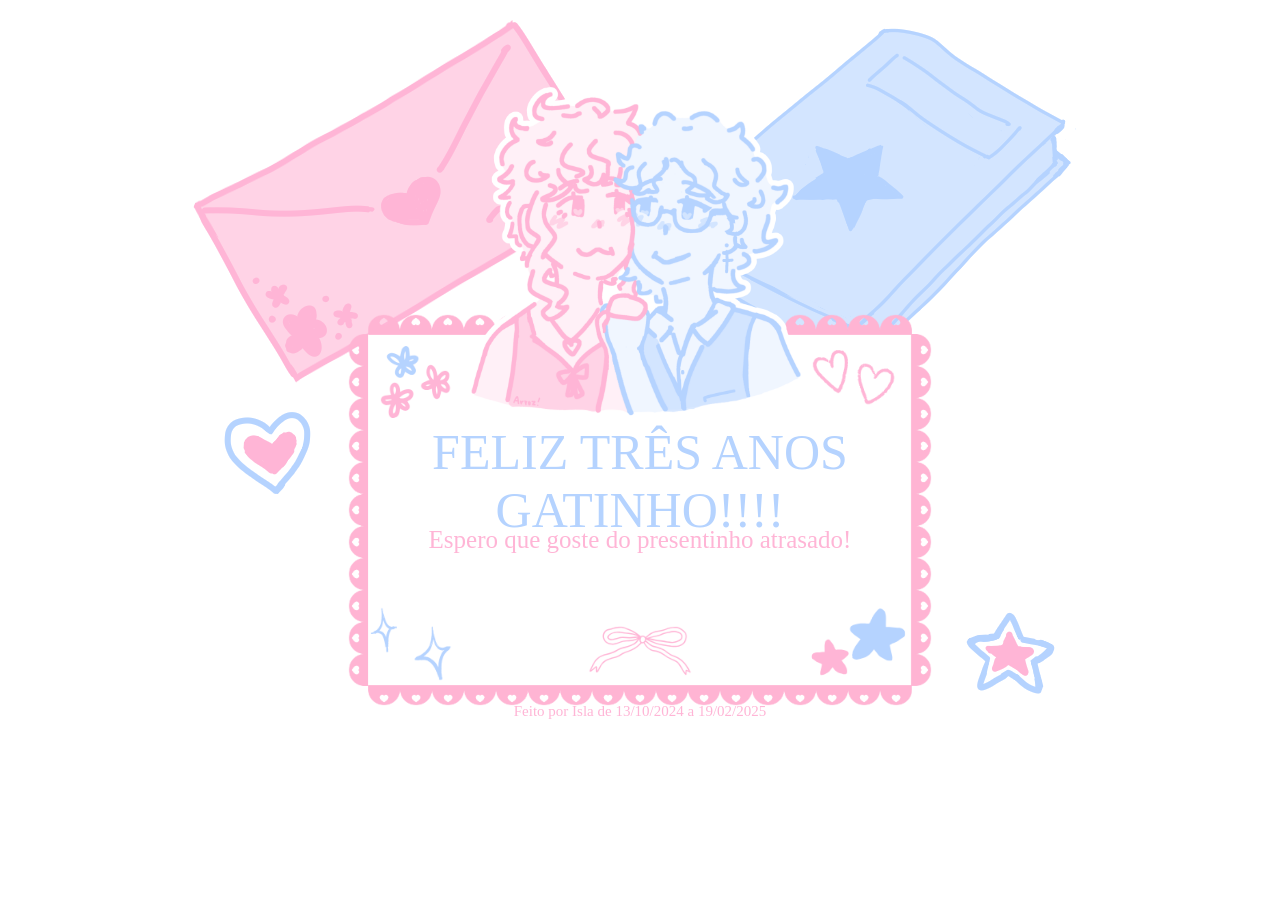
==== 3yrs/index.html @ 11ce3ec3 "Add files via upload" ====
<!DOCTYPE html>

<html>
    <head>
        <meta charset="utf-8">
        <title>owo ily</title>
        <style type="text/css">
            #main{
                position: relative;
                width: 900px;
                height: 700px;
                left: 50%;
                margin-left: -450px;
                margin-top: -40px;
                text-align: center;
            }
            #album{
                position: absolute;
				top: 1%;
				right: 0;
            }
            #carta{
                position: absolute;
				top: 1%;
				left: 0;
            }
            #cartao{
                position: absolute;
				bottom: 0;
				left: 50%;
                margin-left: -300px;
                height: 400px;
            }
            #boiolas{
                position: absolute;
				top: 10%;
				left: 50%;
                margin-left: -180px;
                height: 350px;
            }
            #mudar{
                position: absolute;
				bottom: 1%;
				right: 3%;
            }
            #carta_aberta{
                position: relative;
                width: min-content;
                height: min-content;
                top:-7px;
                left: 50%;
                margin-left: -307px;
                margin-bottom: -50px;
            }
            #album_aberto{
                position: relative;
                width: 1000px;
                height: 730px;
                top:-20px;
                left: 50%;
                padding: 0px;
                margin-left: -500px;
                margin-bottom: -50px;
            }
            .voltar{
                position: absolute;
				top: 10px;
				left: 10px;
            }
            #musga{
                position: fixed;
				top: 75%;
				left: 1%;
            }
            @font-face {
                font-family: moreSugarRegular;
                src: url(fontes/MoreSugar-Regular.otf);
            }
            @font-face {
                font-family: moreSugarThin;
                src: url(fontes/MoreSugar-Thin.otf);
            }
            @font-face {
                font-family: lumiosUsed;
                src: url(fontes/LumiosTypewriter-Used.woff);
            }
        </style>
    </head>

    <body>
        <div id="main">
            <img id="album" src="album.png" onclick="abrir_album()">
            <img id="carta" src="carta.png" onclick="abrir_carta()">
            <img id="cartao" src="cartao.png">
            <p style="position: relative; font-size: 50px; top: 59%; font-family: moreSugarRegular; color: #b5d3ff;">FELIZ TRÊS ANOS<br>GATINHO!!!!</p>
            <p style="position: relative; font-size: 25px; top: 50%; font-family: moreSugarRegular; color: #ffb5d6;">Espero que goste do presentinho atrasado!</p>
            <img id="boiolas" src="boiolas 1.png">
            <img style="position: absolute; bottom: 30%; left: 3%;" src="decor main.png">
            <img id="mudar" src="mudar.png" onclick="roupitas()">
        </div>
        <div id="pg_carta" style="height:min-content;">
            <div id="carta_aberta">
                <img id="carta_bg" style="height: 720px;" src="carta aberta.png">
                <p style="position: absolute; font-size: 20px; top: 7%; left: 10%; font-family: lumiosUsed; color: #b5d3ff;">Nate, meu amor,</p>
                <div style="position: absolute; width: 480px; height: 430px; top: 15%; left: 10%; overflow: auto; font-size: 15px; font-family: lumiosUsed; color: #ffb5d6;">
                    <p style="margin-top: 0;">FINALMENTE TERMINEI MEU PRESENTE!!!! Espero q você goste apesar do atraso, fiz com muito carinho! Deu um trabalhão também mas tô bem feliz com o resultado :D</p>
                    <p>Cara, três anos!!!!! Meu Deus!!!!! Pode parecer pouco às vezes mas isso é tipo. 1095 dias. Se bem que pra mim o melhor jeito de entender esse número é perceber o quanto a gente mudou e pensar em todos os nossos momentos juntos até então. Além disso, 3 anos é tipo, só de namoro cara!! A gente tem mais uns 3 anos de história antes disso!!! Juro que se eu parar muito pra pensar eu nem acredito, parece ficção hehehdshjgajh imagina contar pra mini eu onde a gente tá agora!!!!</p>
                    <p>Muito muito obrigado por estar comigo por todo esse tempo! Cê não ironicamente é uma parte extremamente importante de mim, e eu não consigo nem imaginar como teria sido a minha vida sem você.</p>
                    <p>Mal posso esperar pra te ver de novo, e tô mais ansioso ainda pro dia que eu não precisar esperar mais sdhjgasdf juro pra ti que toda vez que penso nisso, nesse futuro contigo, eu dou tela azul e fico de boca aberta porque eu simplesmente não acredito que você é MEU NAMORADO?????? QUE????????? (eu tive que parar de escrever umas 3 vezes no mínimo pra surtar ehdjhsagdfasudyfa) </p>
                    <p>Mas até esse tão aguardado futuro eu espero que a gente tenha muitos outros momentos bons juntos!! Espero poder ser ume namorade cada vez melhor também! Eu te amo demais eu- *explodo em mil pedaços* </p>
                    <p style="margin-bottom: 0;">Não mas brincadeiras a parte, eu te amo tanto tanto tanto meu Deus, eu sou tão feliz de te ter na minha vida!!!!! Espero que esse amor sempre chegue em você, pra você nunca esquecer, viu?? EU TE AMO EU TE AMO EU TE AMO MUITO MUITO MEU GATINHO!!!!!!!!! <33333</p>
                </div>
                <p style="position: absolute; font-size: 20px; top: 73%; right: 20%; font-family: lumiosUsed; color: #b5d3ff; text-align: right;">Quase implodindo de viadagem,<br>Isla, seu amor.</p>
                <p style="position: absolute; font-size: 15px; top: 88%; left: 23%; font-family: lumiosUsed; color: #ffb5d6;">PS: tem um botão secreto na<br>página principal, espero que goste! ;3</p>
            </div>
            <img class="voltar" src="voltar.png" onclick="home()">
        </div>
        <div id="pg_album">
            <div id="album_aberto">
                <img id="album_bg" style="position: absolute; z-index: -1;" src="album aberto.png">
                <img style="height: 160px; position: absolute; top: 15%; left: 10%;" src="fotinhas/IMG-20240414-WA0091.jpg">
                <p style="position: absolute; font-size: 20px; top: 35%; left: 19.5%; text-align:center; font-family: moreSugarThin; color: #ffb5d6;">Anime Buzz 2024<br>14/04/24</p>
                <img style="height: 200px; position: absolute; top: 10%; right: 33%;" src="fotinhas/Screenshot_20230407-221036.png">
                <img style="height: 200px; position: absolute; top: 10%; right: 10%;" src="fotinhas/IMG-20240824-WA0036.jpg">
                <p style="position: absolute; font-size: 20px; top: 35%; right: 18%; text-align:center; font-family: moreSugarThin; color: #ffb5d6;">Fotinhos no shopping!</p>
                <p style="position: absolute; font-size: 20px; top: 39%; right: 11%; text-align:center; font-family: moreSugarThin; color: #ffb5d6;">24/08/24</p>
                <p style="position: absolute; font-size: 20px; top: 39%; right: 34.5%; text-align:center; font-family: moreSugarThin; color: #ffb5d6;">07/04/23</p>
                <img style="height: 200px; position: absolute; bottom: 15%; left: 10%;" src="fotinhas/IMG_20240102_163213_174.jpg">
                <img style="height: 200px; position: absolute; bottom: 15%; left: 30%;" src="fotinhas/IMG-20231022-WA0049.jpg">
                <p style="position: absolute; font-size: 20px; bottom: 2%; left: 8.5%; text-align:center; font-family: moreSugarThin; color: #ffb5d6;">Ano novo 23-24<br>01/01/24</p>
                <p style="position: absolute; font-size: 20px; bottom: 2%; left: 29.5%; text-align:center; font-family: moreSugarThin; color: #ffb5d6;">Anime Xtreme 23<br>22/10/23</p>
                <img style="height: 230px; position: absolute; bottom: 15%; right: 10%;" src="fotinhas/WhatsApp Image 2025-02-18 at 17.12.06.jpeg">
                <p style="position: absolute; font-size: 20px; bottom: 2%; right: 19%; text-align:center; font-family: moreSugarThin; color: #ffb5d6;">Festa de 16 da Isla<br>20/01/24</p>
                <img style="position: absolute; top: 25px; left: 18px;" src="stickers album.PNG">
            </div>
            <img class="voltar" src="voltar.png" onclick="home()">
        </div>
        <iframe id="musga" style="border-radius:12px" src="https://open.spotify.com/embed/playlist/3Q7wGCIcXBSgo1H83b4IX8?utm_source=generator" width="17%" height="152" frameBorder="0" allowfullscreen="" allow="autoplay; clipboard-write; encrypted-media; fullscreen; picture-in-picture" loading="lazy"></iframe>
        <p id="btext" style="font-size: 15px; text-align:center; font-family: moreSugarThin; color: #ffb5d6; margin-top: -7px;">Feito por Isla de 13/10/2024 a 19/02/2025</p>
    </body>
    
    <script type="text/JavaScript">
        r = 1;

        function home(){
            document.getElementById('main').style.display = "block";
            document.getElementById('pg_carta').style.display = "none";
            document.getElementById('pg_album').style.display = "none";
            document.getElementById('btext').style.display = "block";
        }
        function abrir_carta(){
            document.getElementById('main').style.display = "none";
            document.getElementById('pg_carta').style.display = "block";
            document.getElementById('pg_album').style.display = "none";
            document.getElementById('btext').style.display = "none";
        }
        function abrir_album(){
            document.getElementById('main').style.display = "none";
            document.getElementById('pg_carta').style.display = "none";
            document.getElementById('pg_album').style.display = "block";
            document.getElementById('btext').style.display = "none";
        }
        function roupitas(){
            if (r <3 ){
                r = r+1
                document.getElementById('boiolas').src = "boiolas " + r + ".png";
            }else{
                r=0
                roupitas()
            }
        }

        home()
    </script>
</html>
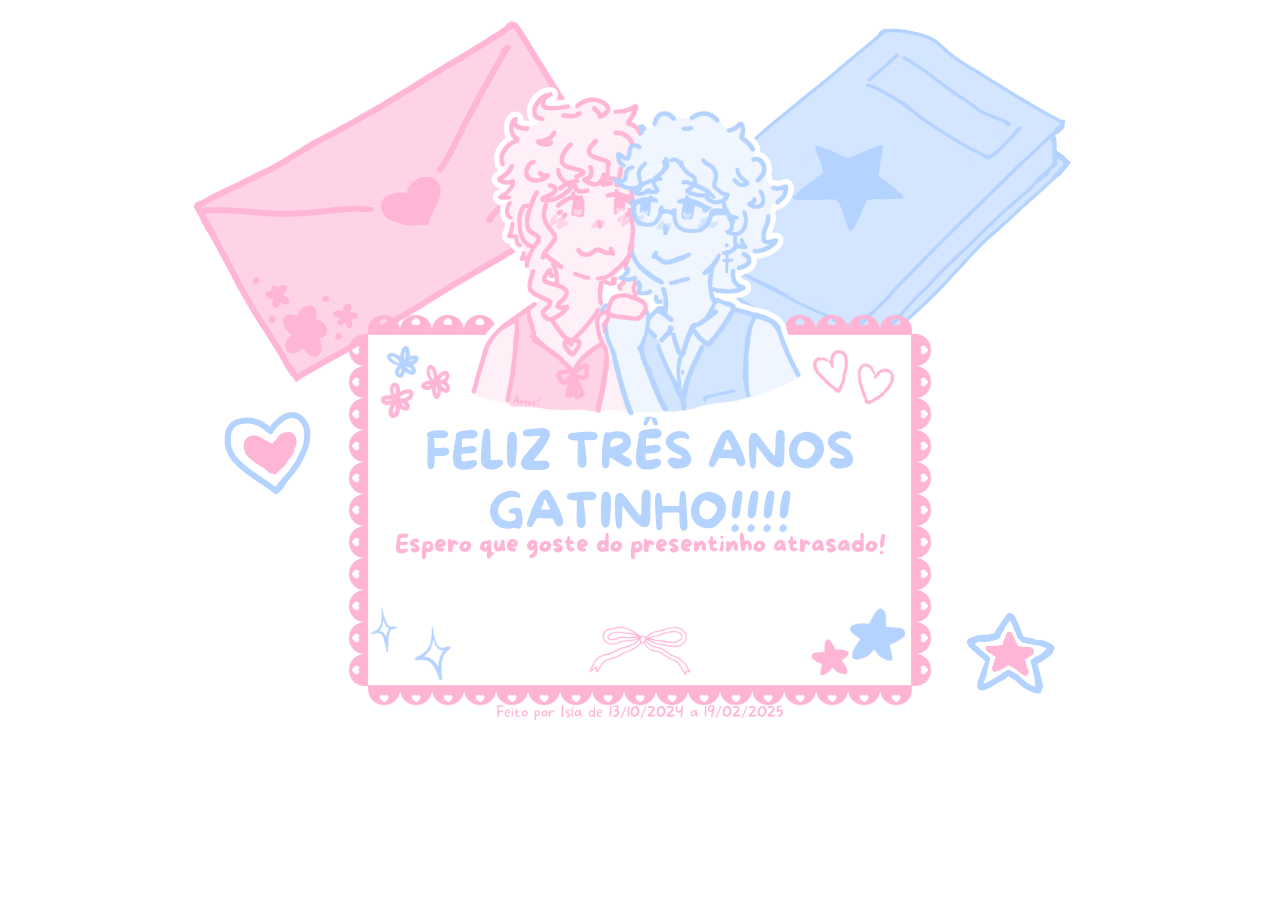
==== commit f634c04a: "Update index.html" ====
--- a/3yrs/index.html
+++ b/3yrs/index.html
@@ -3,7 +3,8 @@
 <html>
     <head>
         <meta charset="utf-8">
-        <title>owo ily</title>
+        <title>Feliz 3 anos!!<3</title>
+        <link rel="icon" type="image/x-icon" href="mudar.png">
         <style type="text/css">
             #main{
                 position: relative;
@@ -172,4 +173,4 @@
 
         home()
     </script>
-</html>+</html>
